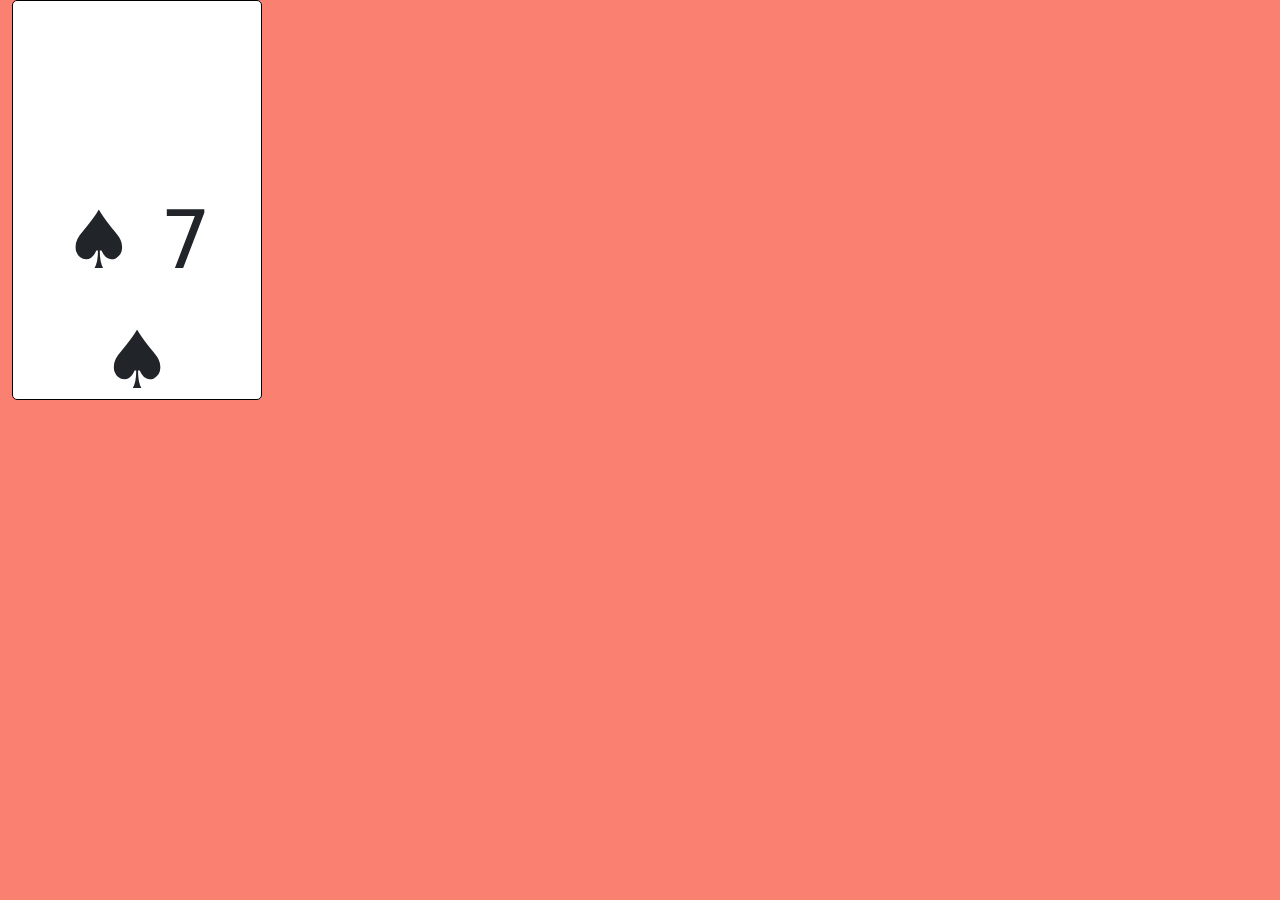
==== index.html @ cce65e63 "Updates" ====
<!DOCTYPE html>
<html>
  <head>
    <meta charset="UTF-8" />
    <meta name="viewport" content="width=device-width, initial-scale=1.0" />
    <title>Hello Rigo with Vanilla.js</title>
    <link
      rel="stylesheet"
      href="https://use.fontawesome.com/releases/v5.2.0/css/all.css"
      integrity="sha384-hWVjflwFxL6sNzntih27bfxkr27PmbbK/iSvJ+a4+0owXq79v+lsFkW54bOGbiDQ"
      crossorigin="anonymous"
    />
    <link rel="shortcut icon" href="./4geeks.ico" />
  </head>
  <body>
    <div class="container-fluid">
      <div class="card">
        <span class="top-suit">&spades;</span>
        <span class="number">7</span>
        <span class="bottom-suit">&spades;</span>
      </div>
    </div>

    <script type="text/javascript" src="./app.js"></script>
  <script src="main.bundle.js"></script></body>
</html>
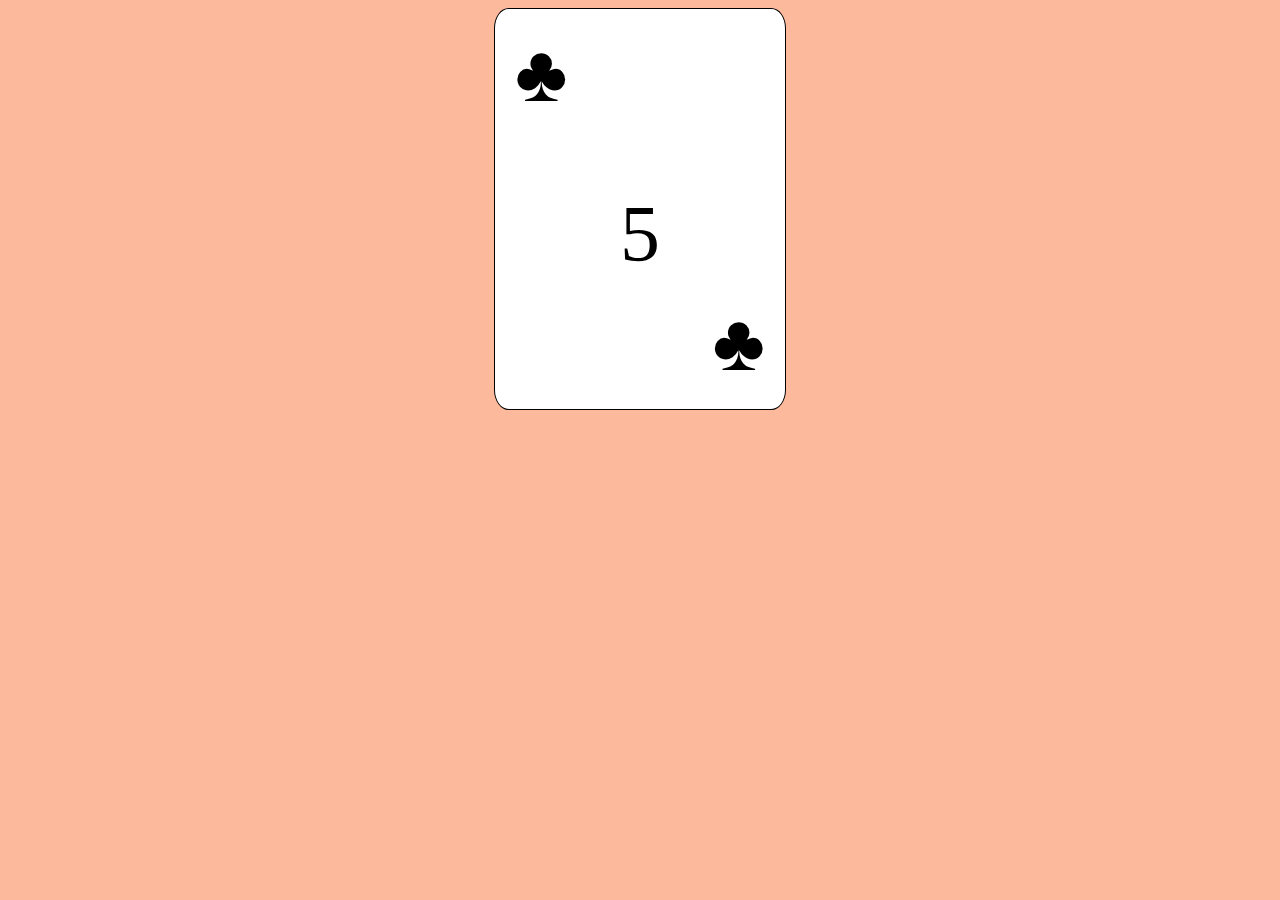
==== commit 53d6241e: "Updates" ====
--- a/index.html
+++ b/index.html
@@ -11,16 +11,17 @@
       crossorigin="anonymous"
     />
     <link rel="shortcut icon" href="./4geeks.ico" />
+    <link rel="stylesheet" src="style.css"/>
   </head>
   <body>
-    <div class="container-fluid">
+    <div class="container-fuid">
       <div class="card">
-        <span class="top-suit">&spades;</span>
-        <span class="number">7</span>
-        <span class="bottom-suit">&spades;</span>
+        <span class="card-suit">&spades;</span>
+        <span class="number">5</span>
+        <span class="card-suit">&spades;</span>
       </div>
     </div>
-
-    <script type="text/javascript" src="./app.js"></script>
   <script src="main.bundle.js"></script></body>
+  <script type="text/javascript" src="./app.js"></script>
+  </body>
 </html>
